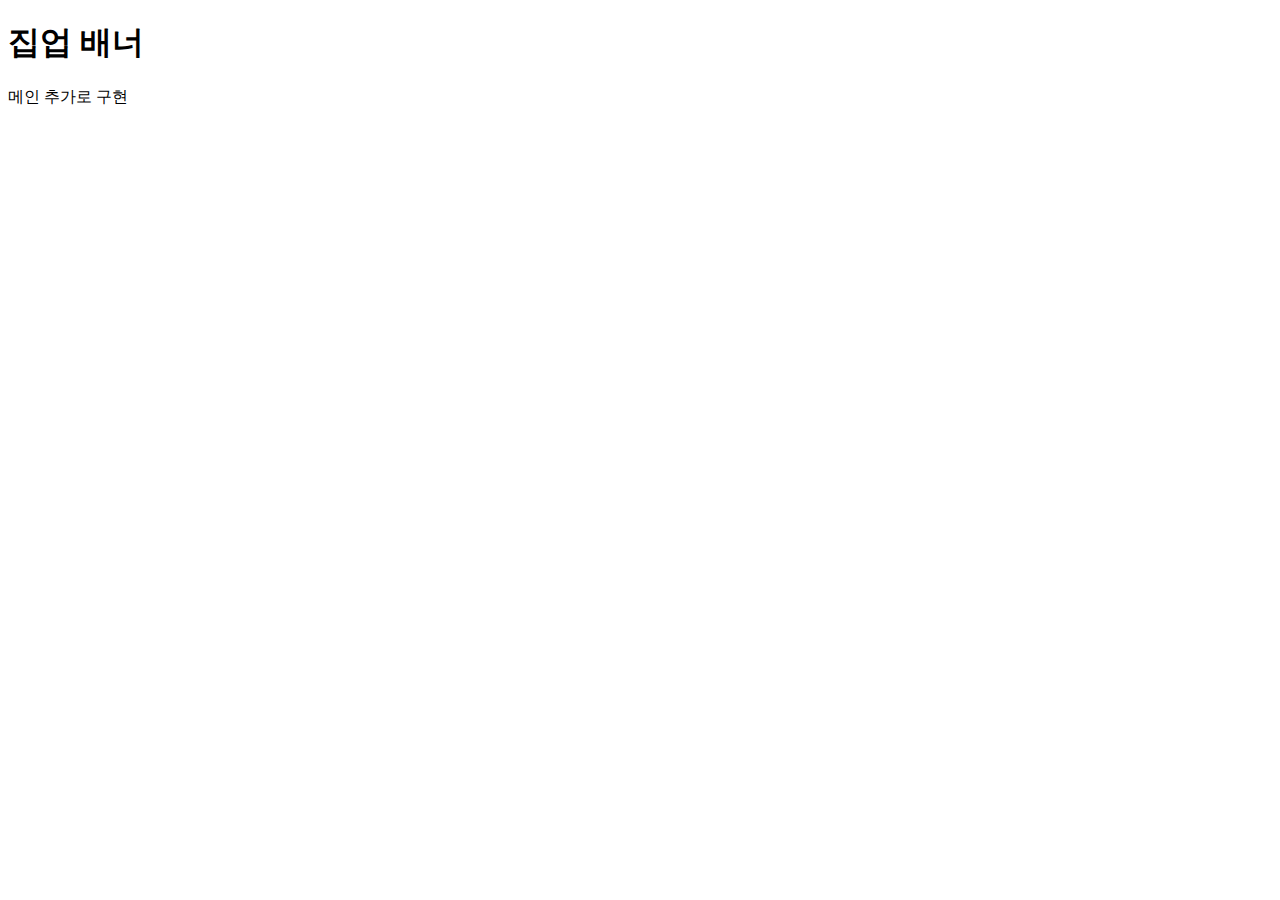
==== src/main/resources/templates/index.html @ d4eaaf76 "setting" ====
<!DOCTYPE html>
<html xmlns:th="http://www.thymeleaf.org">
<head>
  <meta charset="UTF-8">
  <meta name="viewport" content="width=device-width, initial-scale=1.0">
  <title>ZIP UP</title>
  <link rel="stylesheet" href="/css/styles.css">
</head>
<body>

<div th:replace="layout/header :: header"></div>


<div class="content">
  <main>
    <section>
      <h1>집업 배너</h1>
      <p>메인 추가로 구현</p>
    </section>
  </main>
</div>



<div th:replace="layout/footer :: footer"></div>
</body>
</html>
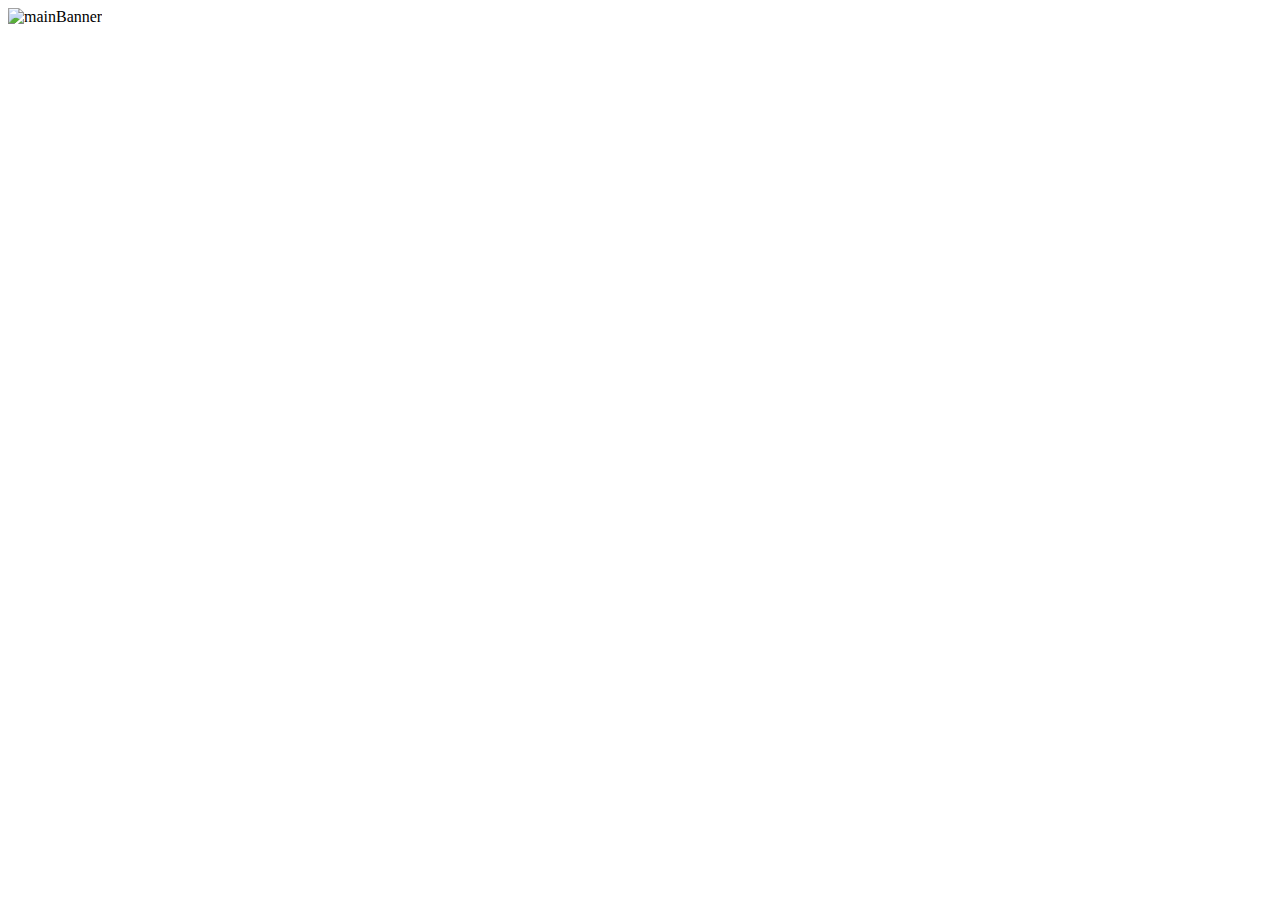
==== commit 0656867e: "zipup 프로젝트" ====
--- a/src/main/resources/templates/index.html
+++ b/src/main/resources/templates/index.html
@@ -8,20 +8,20 @@
 </head>
 <body>
 
-<div th:replace="layout/header :: header"></div>
-
+<div th:replace="~{layout/header :: header}"></div>
 
 <div class="content">
   <main>
-    <section>
-      <h1>집업 배너</h1>
-      <p>메인 추가로 구현</p>
-    </section>
+    <!-- 배너 -->
+    <div class="banner">
+      <img src="/images/img/mainBanner.png" alt="mainBanner" style="width: 100%; height: auto;">
+    </div>
+
+    <!-- 상품 리스트 -->
+    <div th:replace="~{productList :: productList}"></div>
   </main>
 </div>
 
-
-
-<div th:replace="layout/footer :: footer"></div>
+<div th:replace="~{layout/footer :: footer}"></div>
 </body>
 </html>
